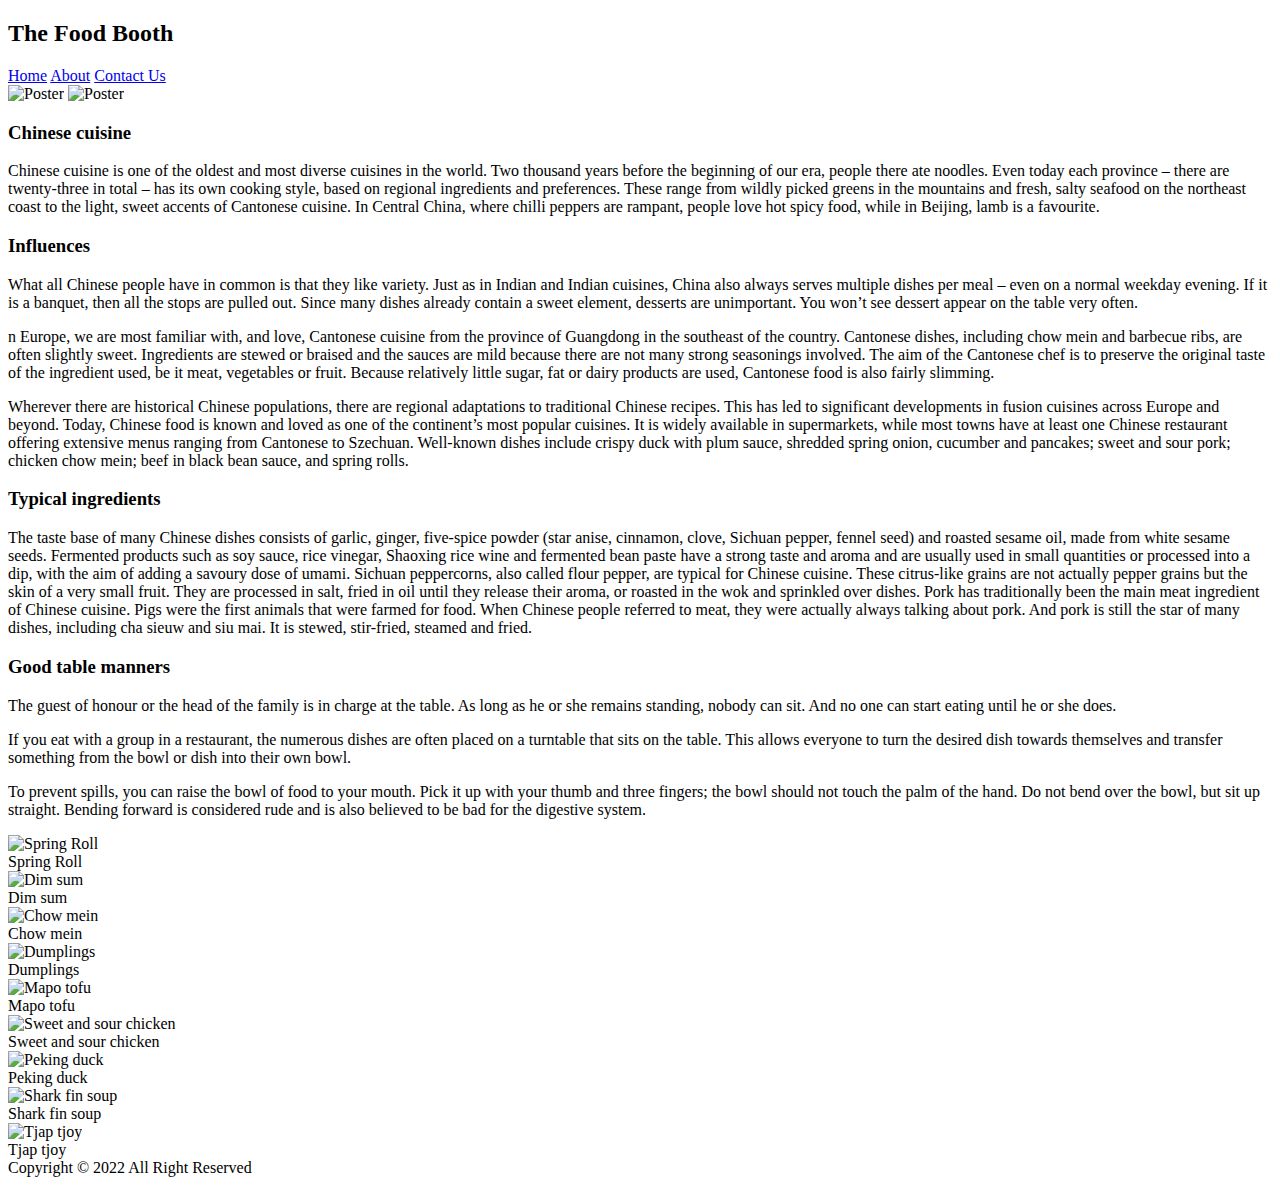
==== HTML/China food.html @ daeee081 "improve page links" ====
<!DOCTYPE html>
<html lang="en">
  <head>
    <title>Food Blog</title>
    <link rel="stylesheet" href="../CSS/cuisine.css" />
    <link rel="stylesheet" href="../CSS/style.css" />
    <link rel="shortcut icon" href="../Assets/HC Icon.png" type="image/x-icon">
  </head>
  <body>
    <header>
      <div>
        <h2 id="heading">The Food Booth</h2>
      </div>
      <nav>
        <div class="men">
          <span class="main-menue"><a href="../index.html">Home</a></span>
          <span class="main-menue"><a href="../HTML/about.html">About</a></span>
          <span class="main-menue"><a href="../HTML/contact-us.html">Contact Us</a></span>
        </div>
      </nav>
    </header>

    <main>
      <div class="poster-wrap">
        <img
          src="../Assets/Chinese food/chinese poster 1.jpg"
          alt="Poster "
          class="poster"
        />
        <img
          src="../Assets/Chinese food/chinese poster 2.jpg"
          alt="Poster "
          class="poster"
        />
      </div>

      <div class="wrap">
        <div class="inner-head">
          <h3>Chinese cuisine</h3>
        </div>
        <div class="top-para">
          <p>
            Chinese cuisine is one of the oldest and most diverse cuisines in
            the world. Two thousand years before the beginning of our era,
            people there ate noodles. Even today each province – there are
            twenty-three in total – has its own cooking style, based on regional
            ingredients and preferences. These range from wildly picked greens
            in the mountains and fresh, salty seafood on the northeast coast to
            the light, sweet accents of Cantonese cuisine. In Central China,
            where chilli peppers are rampant, people love hot spicy food, while
            in Beijing, lamb is a favourite.
          </p>
        </div>
        <div class="mid-head">
          <h3>Influences</h3>
        </div>
        <div class="mid-para">
          <p>
            What all Chinese people have in common is that they like variety.
            Just as in Indian and Indian cuisines, China also always serves
            multiple dishes per meal – even on a normal weekday evening. If it
            is a banquet, then all the stops are pulled out. Since many dishes
            already contain a sweet element, desserts are unimportant. You won’t
            see dessert appear on the table very often.
          </p>

          <p>
            n Europe, we are most familiar with, and love, Cantonese cuisine
            from the province of Guangdong in the southeast of the country.
            Cantonese dishes, including chow mein and barbecue ribs, are often
            slightly sweet. Ingredients are stewed or braised and the sauces are
            mild because there are not many strong seasonings involved. The aim
            of the Cantonese chef is to preserve the original taste of the
            ingredient used, be it meat, vegetables or fruit. Because relatively
            little sugar, fat or dairy products are used, Cantonese food is also
            fairly slimming.
          </p>

          <p>
            Wherever there are historical Chinese populations, there are
            regional adaptations to traditional Chinese recipes. This has led to
            significant developments in fusion cuisines across Europe and
            beyond. Today, Chinese food is known and loved as one of the
            continent’s most popular cuisines. It is widely available in
            supermarkets, while most towns have at least one Chinese restaurant
            offering extensive menus ranging from Cantonese to Szechuan.
            Well-known dishes include crispy duck with plum sauce, shredded
            spring onion, cucumber and pancakes; sweet and sour pork; chicken
            chow mein; beef in black bean sauce, and spring rolls.
          </p>
        </div>

        <div class="mid-head">
          <h3>Typical ingredients</h3>
        </div>
        <div class="mid-para">
          <p>
            The taste base of many Chinese dishes consists of garlic, ginger,
            five-spice powder (star anise, cinnamon, clove, Sichuan pepper,
            fennel seed) and roasted sesame oil, made from white sesame seeds.
            Fermented products such as soy sauce, rice vinegar, Shaoxing rice
            wine and fermented bean paste have a strong taste and aroma and are
            usually used in small quantities or processed into a dip, with the
            aim of adding a savoury dose of umami. Sichuan peppercorns, also
            called flour pepper, are typical for Chinese cuisine. These
            citrus-like grains are not actually pepper grains but the skin of a
            very small fruit. They are processed in salt, fried in oil until
            they release their aroma, or roasted in the wok and sprinkled over
            dishes. Pork has traditionally been the main meat ingredient of
            Chinese cuisine. Pigs were the first animals that were farmed for
            food. When Chinese people referred to meat, they were actually
            always talking about pork. And pork is still the star of many
            dishes, including cha sieuw and siu mai. It is stewed, stir-fried,
            steamed and fried.
          </p>
        </div>
        <div class="mid-head">
          <h3>Good table manners</h3>
        </div>
        <div class="mid-para">
          <p>
            The guest of honour or the head of the family is in charge at the
            table. As long as he or she remains standing, nobody can sit. And no
            one can start eating until he or she does.
          </p>

          <p>
            If you eat with a group in a restaurant, the numerous dishes are
            often placed on a turntable that sits on the table. This allows
            everyone to turn the desired dish towards themselves and transfer
            something from the bowl or dish into their own bowl.
          </p>

          <p>
            To prevent spills, you can raise the bowl of food to your mouth.
            Pick it up with your thumb and three fingers; the bowl should not
            touch the palm of the hand. Do not bend over the bowl, but sit up
            straight. Bending forward is considered rude and is also believed to
            be bad for the digestive system.
          </p>
        </div>
        <div class="img-container">



            <div class="img-box">
              <img src="../Assets/Chinese food/Spring Roll.jpg" alt="Spring Roll">
              <div class="img-text">Spring Roll</div>
            </div>
    
            <div class="img-box">
              <img src="../Assets/Chinese food/Dim sum.jpg" alt="Dim sum">
              <div class="img-text">Dim sum</div>
            </div>
    
            <div class="img-box">
              <img src="../Assets/Chinese food/Chow mein.webp" alt="Chow mein">
              <div class="img-text">Chow mein</div>
            </div>
    
            <div class="img-box">
              <img src="../Assets/Chinese food/Dumplings.webp" alt="Dumplings">
              <div class="img-text">Dumplings</div>
            </div>
    
            <div class="img-box">
              <img src="../Assets/Chinese food/Mapo tofu.jpeg" alt="Mapo tofu">
              <div class="img-text">Mapo tofu</div>
            </div>
    
            <div class="img-box">
              <img src="../Assets/Chinese food/Sweet and sour chicken.jpg" alt="Sweet and sour chicken">
              <div class="img-text">Sweet and sour chicken</div>
            </div>
    
            <div class="img-box">
              <img src="../Assets/Chinese food/Peking duck.jpg" alt="Peking duck">
              <div class="img-text">Peking duck</div>
            </div>
    
            <div class="img-box">
              <img src="../Assets/Chinese food/Shark fin soup.jpg" alt="Shark fin soup">
              <div class="img-text">Shark fin soup</div>
            </div>
            <div class="img-box">
              <img src="../Assets/Chinese food/Tjap tjoy.jpg" alt="Tjap tjoy">
              <div class="img-text">Tjap tjoy</div>
            </div>
    
    
          </div>
      </div>

      
    </main>

    <footer>
      <div class="copy">Copyright &copy; 2022 All Right Reserved</div>
    </footer>
  </body>
</html>
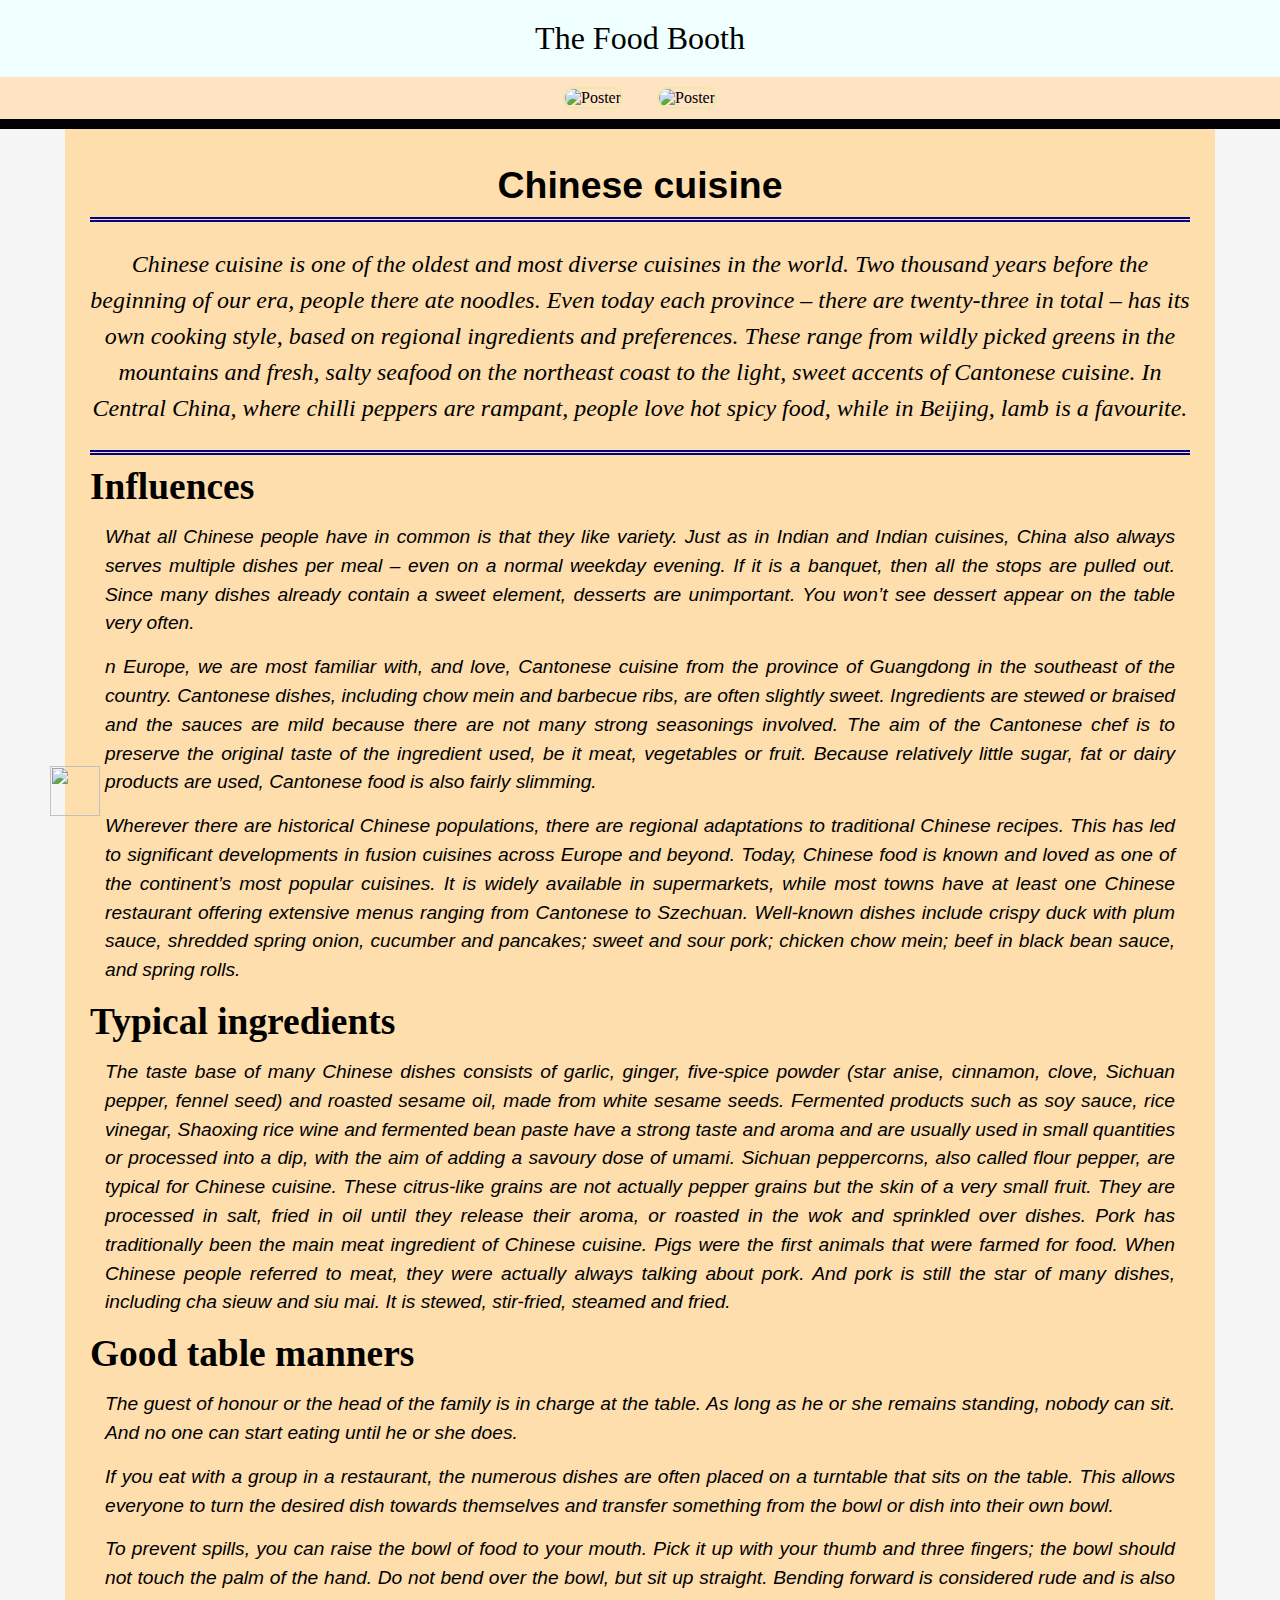
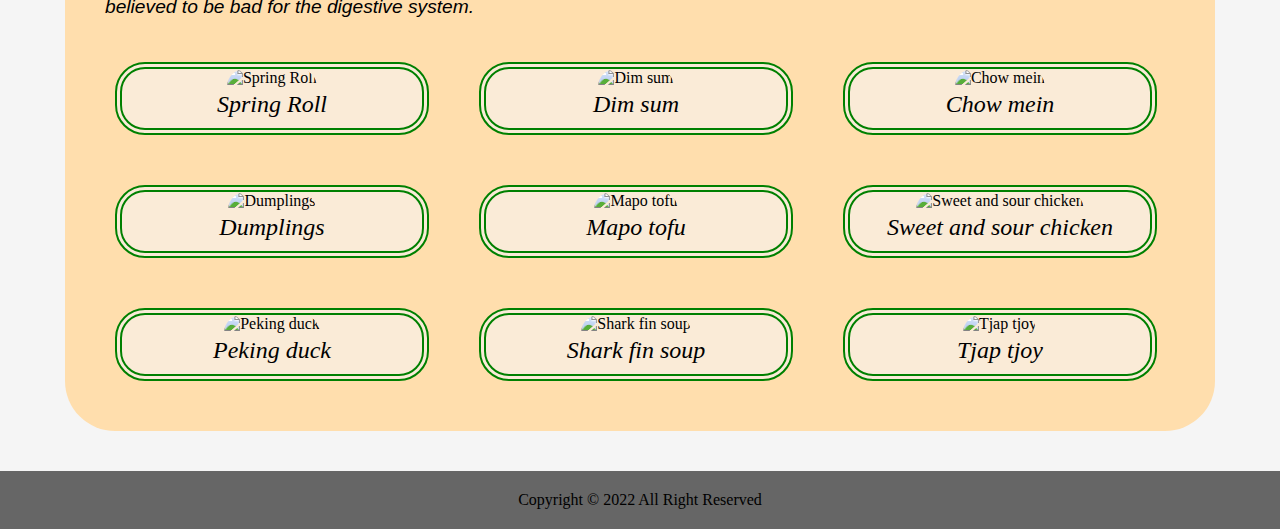
==== commit 1d3869da: "imrovement" ====
--- a/HTML/China food.html
+++ b/HTML/China food.html
@@ -4,18 +4,17 @@
     <title>Food Blog</title>
     <link rel="stylesheet" href="../CSS/cuisine.css" />
     <link rel="stylesheet" href="../CSS/style.css" />
-    <link rel="shortcut icon" href="../Assets/HC Icon.png" type="image/x-icon">
+    <link
+      rel="shortcut icon"
+      href="../Assets/HC Icon.png"
+      type="image/x-icon"
+    />
   </head>
   <body>
     <header>
-      <div>
-        <h2 id="heading">The Food Booth</h2>
-      </div>
       <nav>
         <div class="men">
-          <span class="main-menue"><a href="../index.html">Home</a></span>
-          <span class="main-menue"><a href="../HTML/about.html">About</a></span>
-          <span class="main-menue"><a href="../HTML/contact-us.html">Contact Us</a></span>
+          <a href="../index.html"> <span id="heading">The Food Booth</span> </a>
         </div>
       </nav>
     </header>
@@ -140,58 +139,69 @@
           </p>
         </div>
         <div class="img-container">
-
-
-
-            <div class="img-box">
-              <img src="../Assets/Chinese food/Spring Roll.jpg" alt="Spring Roll">
-              <div class="img-text">Spring Roll</div>
-            </div>
-    
-            <div class="img-box">
-              <img src="../Assets/Chinese food/Dim sum.jpg" alt="Dim sum">
-              <div class="img-text">Dim sum</div>
-            </div>
-    
-            <div class="img-box">
-              <img src="../Assets/Chinese food/Chow mein.webp" alt="Chow mein">
-              <div class="img-text">Chow mein</div>
-            </div>
-    
-            <div class="img-box">
-              <img src="../Assets/Chinese food/Dumplings.webp" alt="Dumplings">
-              <div class="img-text">Dumplings</div>
-            </div>
-    
-            <div class="img-box">
-              <img src="../Assets/Chinese food/Mapo tofu.jpeg" alt="Mapo tofu">
-              <div class="img-text">Mapo tofu</div>
-            </div>
-    
-            <div class="img-box">
-              <img src="../Assets/Chinese food/Sweet and sour chicken.jpg" alt="Sweet and sour chicken">
-              <div class="img-text">Sweet and sour chicken</div>
-            </div>
-    
-            <div class="img-box">
-              <img src="../Assets/Chinese food/Peking duck.jpg" alt="Peking duck">
-              <div class="img-text">Peking duck</div>
-            </div>
-    
-            <div class="img-box">
-              <img src="../Assets/Chinese food/Shark fin soup.jpg" alt="Shark fin soup">
-              <div class="img-text">Shark fin soup</div>
-            </div>
-            <div class="img-box">
-              <img src="../Assets/Chinese food/Tjap tjoy.jpg" alt="Tjap tjoy">
-              <div class="img-text">Tjap tjoy</div>
-            </div>
-    
-    
-          </div>
+          <div class="img-box">
+            <img
+              src="../Assets/Chinese food/Spring Roll.jpg"
+              alt="Spring Roll"
+            />
+            <div class="img-text">Spring Roll</div>
+          </div>
+
+          <div class="img-box">
+            <img src="../Assets/Chinese food/Dim sum.jpg" alt="Dim sum" />
+            <div class="img-text">Dim sum</div>
+          </div>
+
+          <div class="img-box">
+            <img src="../Assets/Chinese food/Chow mein.webp" alt="Chow mein" />
+            <div class="img-text">Chow mein</div>
+          </div>
+
+          <div class="img-box">
+            <img src="../Assets/Chinese food/Dumplings.webp" alt="Dumplings" />
+            <div class="img-text">Dumplings</div>
+          </div>
+
+          <div class="img-box">
+            <img src="../Assets/Chinese food/Mapo tofu.jpeg" alt="Mapo tofu" />
+            <div class="img-text">Mapo tofu</div>
+          </div>
+
+          <div class="img-box">
+            <img
+              src="../Assets/Chinese food/Sweet and sour chicken.jpg"
+              alt="Sweet and sour chicken"
+            />
+            <div class="img-text">Sweet and sour chicken</div>
+          </div>
+
+          <div class="img-box">
+            <img
+              src="../Assets/Chinese food/Peking duck.jpg"
+              alt="Peking duck"
+            />
+            <div class="img-text">Peking duck</div>
+          </div>
+
+          <div class="img-box">
+            <img
+              src="../Assets/Chinese food/Shark fin soup.jpg"
+              alt="Shark fin soup"
+            />
+            <div class="img-text">Shark fin soup</div>
+          </div>
+          <div class="img-box">
+            <img src="../Assets/Chinese food/Tjap tjoy.jpg" alt="Tjap tjoy" />
+            <div class="img-text">Tjap tjoy</div>
+          </div>
+        </div>
       </div>
 
-      
+      <div class="home">
+        <a href="../index.html">
+          <img src="../Assets/HC Icon.png" height="50" width="50" alt=""
+        /></a>
+      </div>
     </main>
 
     <footer>
--- a/CSS/cuisine.css
+++ b/CSS/cuisine.css
@@ -0,0 +1,92 @@
+.wrap {
+  max-width: 1100px;
+  margin-top: 0%;
+  margin-right: auto;
+  margin-left: auto;
+  margin-bottom: 40px;
+  padding: 25px;
+  border-radius: 0 0 50px 50px;
+  background-color: navajowhite;
+}
+
+.inner-head {
+  font-size: 2em;
+  text-align: center;
+  font-weight: bold;
+  font-family: sans-serif;
+  margin: 0%;
+}
+
+.inner-head>h3 {
+  margin-top: 10px;
+  margin-bottom: 10px;
+}
+
+.top-para {
+  text-align: center;
+  line-height: 1.5em;
+  font-size: 1.5em;
+  font-style: italic;
+  margin-bottom: 5px;
+  margin-top: 5px;
+  border-bottom: 5px double darkblue;
+  border-top: 5px double darkblue;
+}
+
+.mid-head {
+  font-size: 2em;
+  font-family: Cambria, Cochin, Georgia, Times, "Times New Roman", serif;
+}
+
+.mid-head>h3 {
+  margin: 0%;
+  margin: 10px 0px;
+}
+
+.mid-para {
+  margin: 0%;
+  line-height: 1.5em;
+  font-size: 1.2em;
+  text-align: justify;
+  font-style: oblique;
+  font-family: Verdana, Geneva, Tahoma, sans-serif;
+}
+
+.mid-para>p {
+  margin: 15px;
+}
+
+.img-container {
+  display: flex;
+  flex-wrap: wrap;
+
+}
+
+.img-box img {
+  width: 300px;
+  height: 200px;
+  /* border-bottom: 7px double green; */
+  border-radius: 30px 30px 0 0;
+  transition: 2s ease;
+  overflow: hidden;
+}
+
+.img-box img:hover {
+  transform: scale(1.5);
+}
+
+.img-box {
+  width: 300px;
+  text-align: center;
+  border: 7px double green;
+  background-color: antiquewhite;
+  border-radius: 30px;
+  padding-bottom: 10px;
+  margin: 25px;
+  overflow: hidden;
+}
+
+.img-text {
+  font-size: 1.5em;
+  font-style: italic;
+}--- a/CSS/style.css
+++ b/CSS/style.css
@@ -0,0 +1,130 @@
+#heading {
+    font-size: 2em;
+    text-align: center;
+}
+
+header {
+    background-color: #99ccff;
+
+}
+
+body {
+    max-width: 100%;
+    margin: 0;
+    background-color: whitesmoke;
+}
+
+.main-menue {
+    background-color: lightgrey;
+    padding: 10px;
+    border-radius: 5px;
+    width: 100px;
+    margin-left: 10px;
+    margin-right: 10px;
+}
+
+.main-menue>a {
+
+    text-decoration: none;
+    color: #666666;
+}
+
+nav {
+    background-color: azure;
+    padding: 20px;
+    margin: 0%;
+}
+
+.men {
+    text-align: center;
+}
+
+.men a {
+    text-decoration: none;
+    color: black;
+}
+
+.poster {
+
+    border: 2px solid palegoldenrod;
+    max-width: 500px;
+    height: 300px;
+    margin-left: 15px;
+    margin-right: 15px;
+    border-radius: 15px;
+
+}
+
+.poster-wrap {
+    background-color: bisque;
+    margin: 0%;
+    margin-left: auto;
+    margin-right: auto;
+    text-align: center;
+    padding: 10px 50px;
+    border-bottom: 10px solid black;
+}
+
+.copy {
+    font-size: 16px;
+    margin: 10px;
+}
+
+footer {
+    background-color: #666666;
+    text-align: center;
+    padding: 10px;
+}
+
+#main-head {
+    text-align: center;
+    font-weight: 5px;
+    font-size: 2em;
+    margin: 0%;
+    padding: 10px;
+
+}
+
+#main-head>a {
+    text-decoration: none;
+    color: black;
+}
+
+.h-info {
+
+    margin: 0%;
+    padding: 10px;
+    font-size: 1.2em;
+    line-height: 1.2;
+}
+
+.i-food {
+    margin: 20px 50px;
+    border: 3px black solid;
+    border-radius: 10px;
+}
+
+.f-pic {
+    width: 300px;
+    height: 200px;
+    margin: 0% 10px;
+    padding: 10px;
+
+    border-radius: 50px;
+
+}
+
+.f-pic-wrap {
+    text-align: center;
+    margin-bottom: 10px;
+    margin-top: 10px;
+}
+
+.home {
+    text-align: right;
+    position: fixed;
+    bottom: 80px;
+    left: 50px;
+    /* border: 2px black solid; */
+    /* border-radius: 50%; */
+}